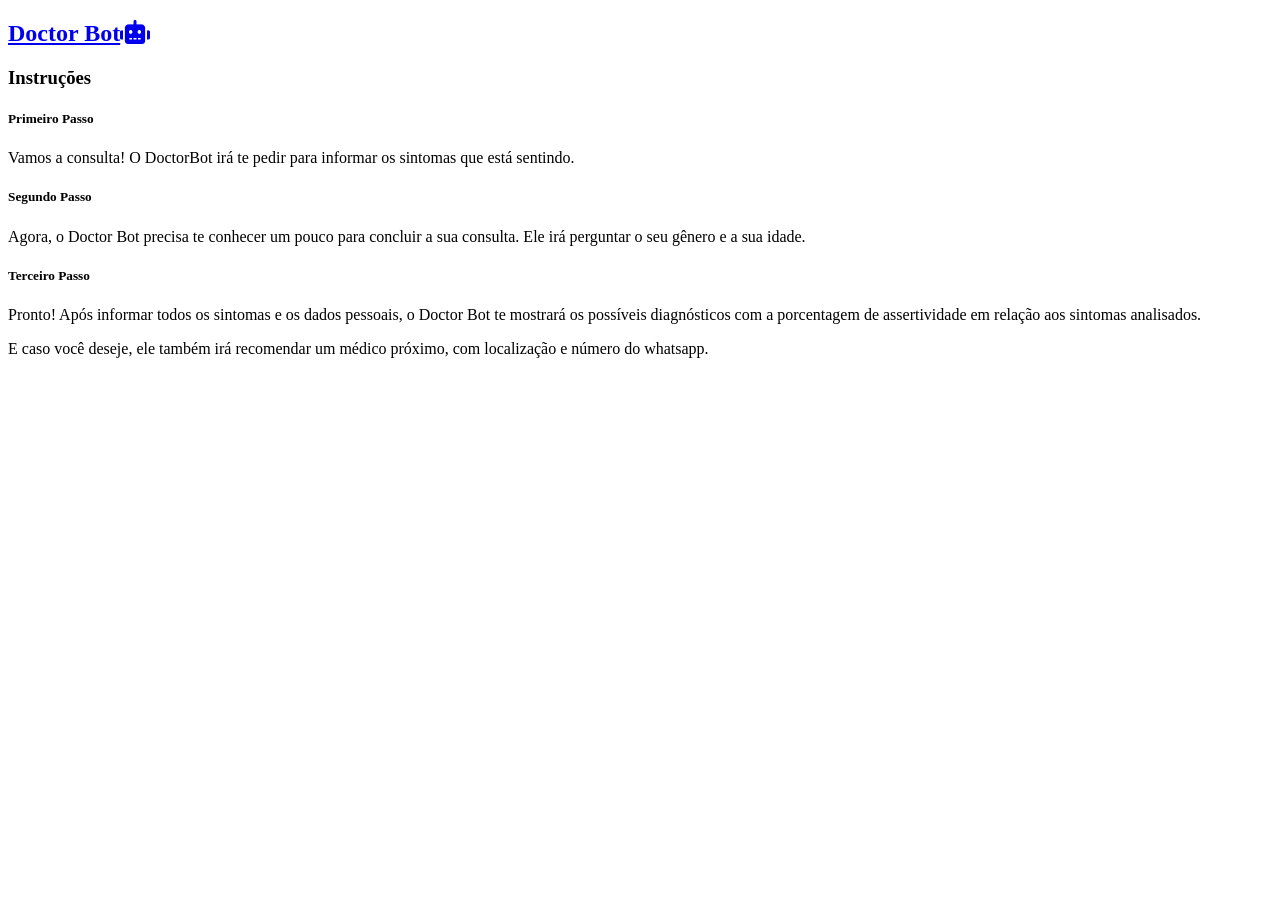
==== html/index.html @ c85ca6f9 "changed flow" ====
<!DOCTYPE html>
<html lang="en">
<head>
    <meta charset='utf-8'>
    <meta http-equiv='X-UA-Compatible' content='IE=edge'>
    <title>Doctor Bot</title>
    
    <meta name="viewport" content="width=device-width, initial-scale=1, shrink-to-fit=no">
    
    <link rel="stylesheet" href="https://use.fontawesome.com/releases/v5.8.2/css/all.css">
    <link href="/css/bootstrap.min.css" rel="stylesheet">
    <link rel="stylesheet" href="/css/main.css">

</head>
<body>
    <nav class="navbar navbar-light">
        <a class="navbar-brand" href="#">
          <h2>Doctor Bot<i class="fas fa-robot"></i></h2>
        </a>
    </nav>
    <div class="container-fluid">
        <div class="row">
            <div class="col-md-4" id="painel">
                <h3 class="text-center">Instruções</h3>
                <div class="card bg-primary mb-3 text-center" id="card-1">
                    <div class="card-body text-center">
                      <h5 class="card-title">Primeiro Passo</h5>
                      <p class="card-text">Vamos a consulta! O DoctorBot irá te pedir para informar os sintomas que está sentindo.</p>
                    </div>
                  </div>
                <div class="card bg-primary mb-3" id="card-2">
                    <div class="card-body text-center">
                      <h5 class="card-title">Segundo Passo</h5>
                      <p class="card-text">Agora, o Doctor Bot precisa te conhecer um pouco para concluir a sua consulta. Ele irá perguntar o seu gênero e a sua idade.</p>
                    </div>
                </div>
                <div class="card bg-primary mb-3" id="card-3">
                    <div class="card-body text-center">
                      <h5 class="card-title">Terceiro Passo</h5>
                      <p class="card-text">Pronto! Após informar todos os sintomas e os dados pessoais, o Doctor Bot te mostrará os possíveis diagnósticos com a porcentagem de assertividade em relação aos sintomas analisados.</p>
                      <p class="card-text">E caso você deseje, ele também irá recomendar um médico próximo, com localização e número do whatsapp.</p>

                    </div>
                </div>
            </div>
            <div class="col-md-8" id="chat">
                
            </div>
          </div>
    </div>
    
    
    <script src="https://code.jquery.com/jquery-3.2.1.slim.min.js" integrity="sha384-KJ3o2DKtIkvYIK3UENzmM7KCkRr/rE9/Qpg6aAZGJwFDMVNA/GpGFF93hXpG5KkN" crossorigin="anonymous"></script>
    <script src="https://cdnjs.cloudflare.com/ajax/libs/popper.js/1.12.9/umd/popper.min.js" integrity="sha384-ApNbgh9B+Y1QKtv3Rn7W3mgPxhU9K/ScQsAP7hUibX39j7fakFPskvXusvfa0b4Q" crossorigin="anonymous"></script>
    <script src="https://maxcdn.bootstrapcdn.com/bootstrap/4.0.0/js/bootstrap.min.js" integrity="sha384-JZR6Spejh4U02d8jOt6vLEHfe/JQGiRRSQQxSfFWpi1MquVdAyjUar5+76PVCmYl" crossorigin="anonymous"></script>
</body>
</html>
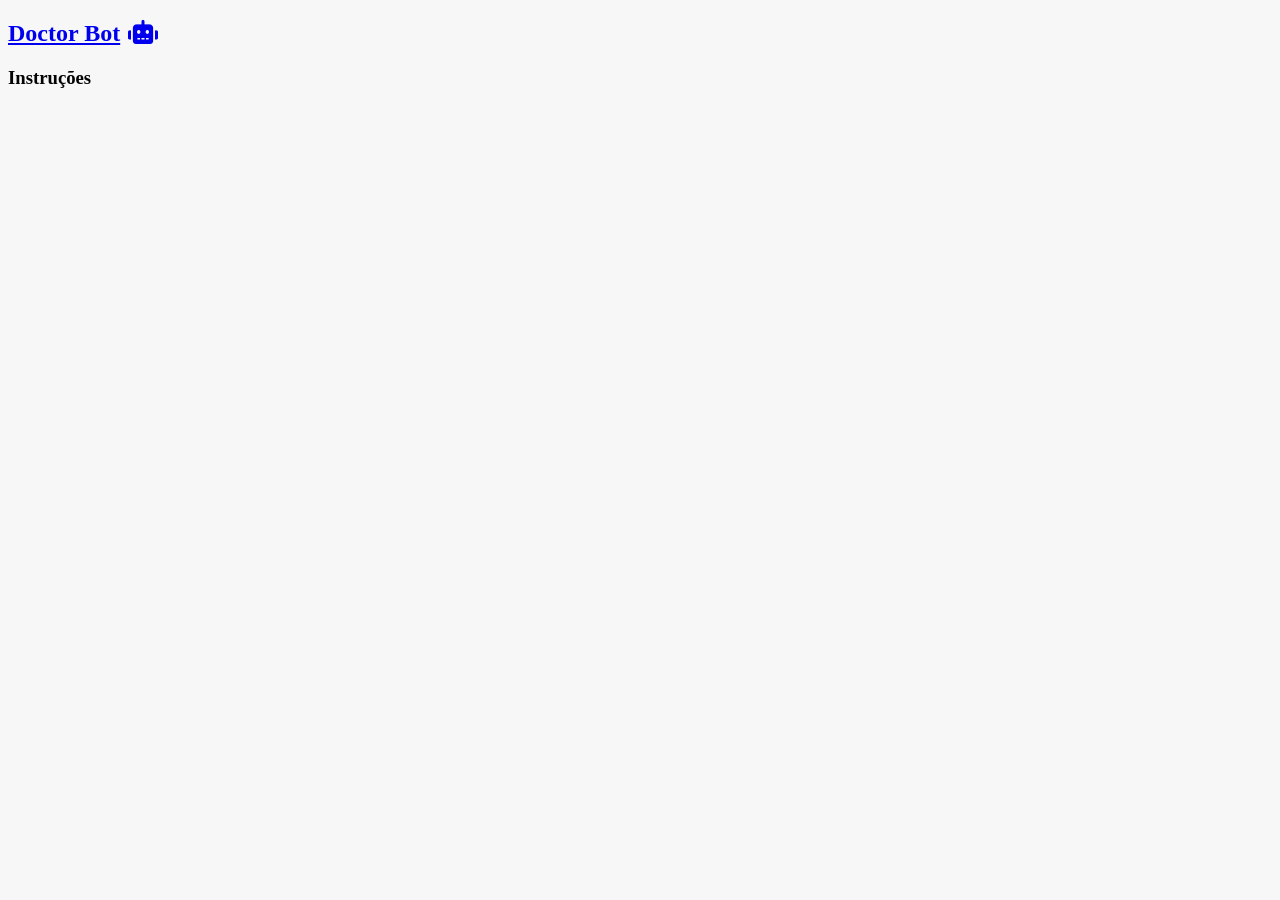
==== commit 058442f9: "added bot to front" ====
--- a/html/index.html
+++ b/html/index.html
@@ -8,8 +8,8 @@
     <meta name="viewport" content="width=device-width, initial-scale=1, shrink-to-fit=no">
     
     <link rel="stylesheet" href="https://use.fontawesome.com/releases/v5.8.2/css/all.css">
-    <link href="/css/bootstrap.min.css" rel="stylesheet">
-    <link rel="stylesheet" href="/css/main.css">
+    <link href="../css/bootstrap.min.css" rel="stylesheet">
+    <link rel="stylesheet" href="../css/main.css">
 
 </head>
 <body>
@@ -44,11 +44,24 @@
                 </div>
             </div>
             <div class="col-md-8" id="chat">
-                
+                <iframe frameborder="0" width="100%" height="100%" src="https://web-chat.global.assistant.watson.cloud.ibm.com/preview.html?region=us-south&integrationID=946999b0-4ea4-461a-b5f3-8e2d4cffe0d3&serviceInstanceID=fe2ef5e2-e35b-4c73-80e5-f299e6647b80"></iframe>
             </div>
           </div>
     </div>
     
+    <script>
+      window.watsonAssistantChatOptions = {
+          integrationID: "5504a44e-e4af-4254-8021-630935019f9d", // The ID of this integration.
+          region: "us-south", // The region your integration is hosted in.
+          serviceInstanceID: "fe2ef5e2-e35b-4c73-80e5-f299e6647b80", // The ID of your service instance.
+          onLoad: function(instance) { instance.render(); }
+        };
+      setTimeout(function(){
+        const t=document.createElement('script');
+        t.src="https://web-chat.global.assistant.watson.appdomain.cloud/loadWatsonAssistantChat.js";
+        document.head.appendChild(t);
+      });
+    </script>
     
     <script src="https://code.jquery.com/jquery-3.2.1.slim.min.js" integrity="sha384-KJ3o2DKtIkvYIK3UENzmM7KCkRr/rE9/Qpg6aAZGJwFDMVNA/GpGFF93hXpG5KkN" crossorigin="anonymous"></script>
     <script src="https://cdnjs.cloudflare.com/ajax/libs/popper.js/1.12.9/umd/popper.min.js" integrity="sha384-ApNbgh9B+Y1QKtv3Rn7W3mgPxhU9K/ScQsAP7hUibX39j7fakFPskvXusvfa0b4Q" crossorigin="anonymous"></script>
--- a/css/main.css
+++ b/css/main.css
@@ -0,0 +1,28 @@
+body {
+    background-color: #f7f7f7;
+}
+
+h5 {
+    font-weight: bold;
+    color: #f7f7f7;
+}
+
+p {
+    color: #f7f7f7; 
+}
+
+i {
+    margin-left: 0.5rem!important;
+}
+
+h3 {
+    color: #050404;
+    margin-bottom: 1rem!important;
+}
+
+
+@media only screen and (max-width: 767px) {
+    #chat {
+        display: none;
+    }
+}
